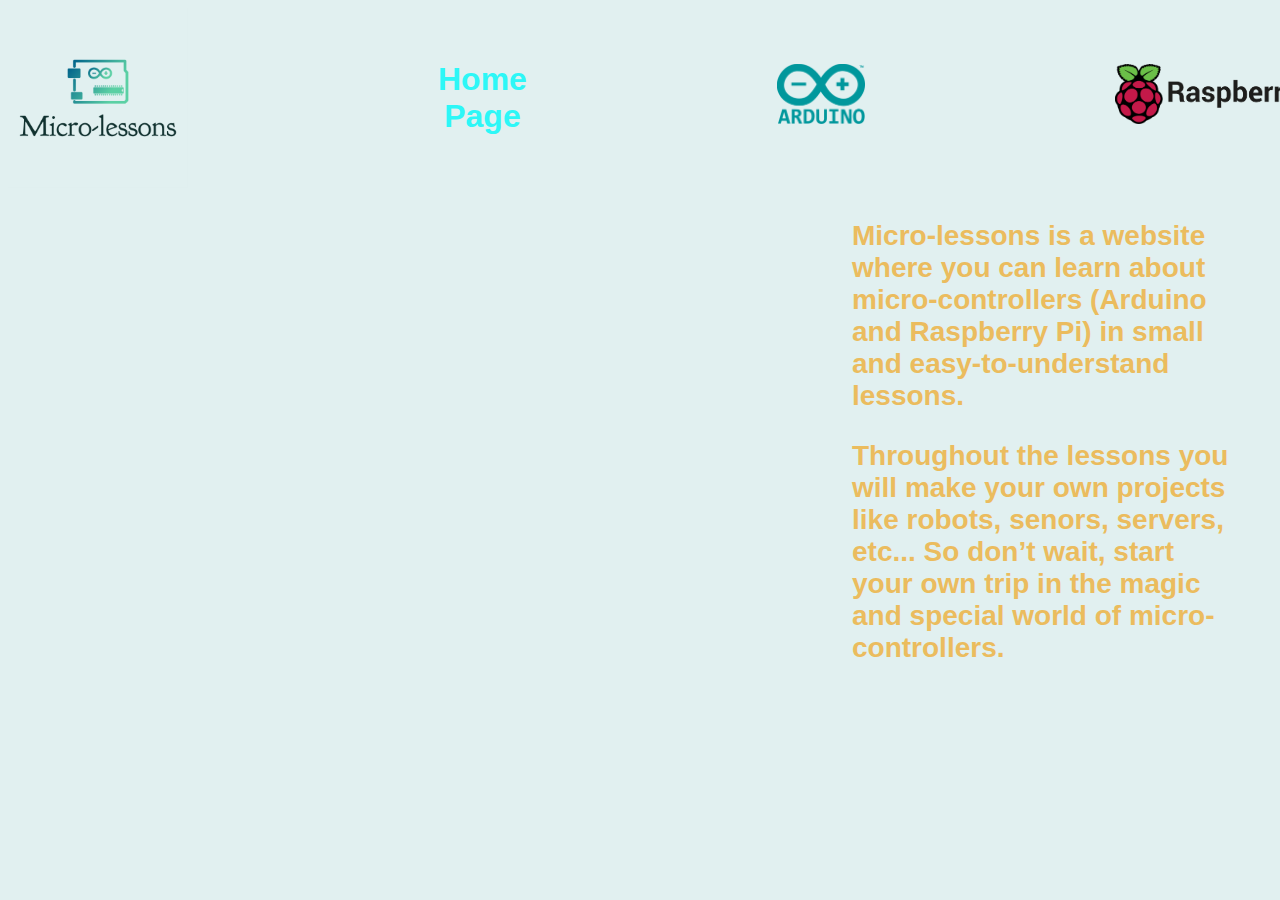
==== index.html @ 21bf746b "Home page and navbar" ====
<!DOCTYPE html>
<html>
    <head>
        <meta charset="UTF-8" />
        <meta http-equiv="X-UA-Compatible" content="IE=edge" />
        <meta name="viewport" content="width=device-width, initial-scale=1.0" />
        <link rel="stylesheet" type="text/css" href="styles.css" /> 
        <title> Micro-lessons </title>
    </head>
    <body>
        <div id="nav-bar">
            <img style="width: 180px; height: 180px;" src="/media/default.png" />  
            
            <div id="nav-item"><a href="/index.html"> Home Page </a></div>
            <div id="nav-item"><a href="/arduino.html"> <img src="/media/arduino-logo.png" height="60px"> </a></div>
            <div id="nav-item"><a href="/raspberry_pi.html"> <img src="/media/raspberry-pi-logo.png" height="60px"> </a></div>
        </div>
        <div id="text">
            <p>
                Micro-lessons is a website where you can learn about micro-controllers (Arduino and Raspberry Pi) in small and easy-to-understand lessons.
            </p>
            <p> 
                Throughout the lessons you will make your own projects like robots, senors, servers, etc... So don’t wait, start your own trip in the magic and special world of micro-controllers. 
            </p>
        </div>
    </body>
</html>
---- styles.css ----
body{
    background-color: #e1f0f0;
}
#nav-bar{
    width: 380px; 
    height: 40px; 
    text-align: center; 
    font-size: 32px; 
    font-family: Arial; 
    font-weight: 600;
    width: 100%; 
    height: 100%; 
    padding-bottom: 0px; 
    padding-right: 0px;
    justify-content: flex-start; 
    align-items: center; 
    gap: 0px;
    display: inline-flex
}
#nav-item{
    margin-left: 250px;
}

#text{
    justify-content: right;
    width: 380px;
    float: right;
    font-size: 28px;
    font-family: 'Trebuchet MS', 'Lucida Sans Unicode', 'Lucida Grande', 'Lucida Sans', Arial, sans-serif;
    margin-right: 40px;
    color: #ebbc5e;
    font-weight: 550;
}

a{text-decoration: none;}
a {color: #2df7f7;}
a:visited {color: #1bb5b5d6;}
a:hover {color: #a0efef;}
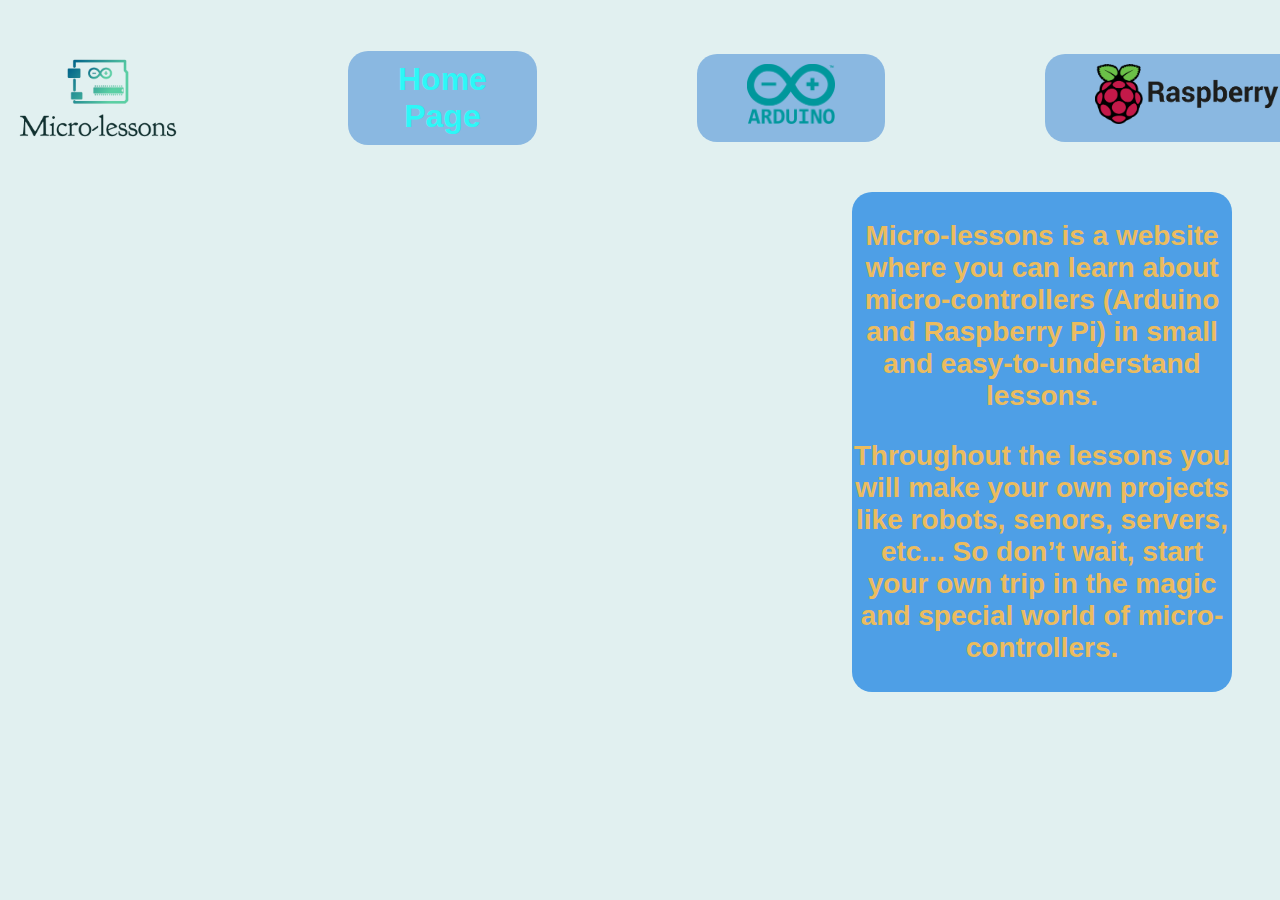
==== commit 0427122e: "arduino lesson 1 and linking" ====
--- a/index.html
+++ b/index.html
@@ -9,8 +9,7 @@
     </head>
     <body>
         <div id="nav-bar">
-            <img style="width: 180px; height: 180px;" src="/media/default.png" />  
-            
+            <img style="width: 180px; height: 180px;" src="/media/default-removebg.png" />  
             <div id="nav-item"><a href="/index.html"> Home Page </a></div>
             <div id="nav-item"><a href="/arduino.html"> <img src="/media/arduino-logo.png" height="60px"> </a></div>
             <div id="nav-item"><a href="/raspberry_pi.html"> <img src="/media/raspberry-pi-logo.png" height="60px"> </a></div>
--- a/styles.css
+++ b/styles.css
@@ -15,10 +15,18 @@
     justify-content: flex-start; 
     align-items: center; 
     gap: 0px;
-    display: inline-flex
+    display: inline-flex;
 }
 #nav-item{
-    margin-left: 250px;
+    margin-left: 0px;
+    background-color: rgb(138, 184, 225);
+    border-radius: 20px;
+    text-align: center;
+    padding-left: 50px;
+    padding-right: 50px;
+    padding-top: 10px;
+    padding-bottom: 10px;
+    margin-left: 160px;
 }
 
 #text{
@@ -30,9 +38,41 @@
     margin-right: 40px;
     color: #ebbc5e;
     font-weight: 550;
+    background-color: rgb(78, 159, 230);
+    border-radius: 20px;
+    text-align: center;
 }
+
+#td{
+    margin-top: 10px;
+    margin-bottom: 10px;
+    margin-left: 10px;
+    margin-right: 10px;
+    border-radius: 12px;
+    background-color: #ebbc5e;
+    column-width: 30vw;
+    font-weight: 600;
+    font-family: 'Gill Sans', 'Gill Sans MT', Calibri, 'Trebuchet MS', sans-serif;
+    font-size: 16px;
+}
+
+table{
+    border-spacing: 40px;
+}
+
+image{
+    display: flex;
+}
+
+#lesson{
+    width: 80vw;
+    padding-left: 10%;
+    font-size: 19px;
+    font-family: 'Lucida Sans', 'Lucida Sans Regular', 'Lucida Grande', 'Lucida Sans Unicode', Verdana, sans-serif;
+}
+
 
 a{text-decoration: none;}
 a {color: #2df7f7;}
-a:visited {color: #1bb5b5d6;}
+a:visited {color: #0684d2d6;}
 a:hover {color: #a0efef;}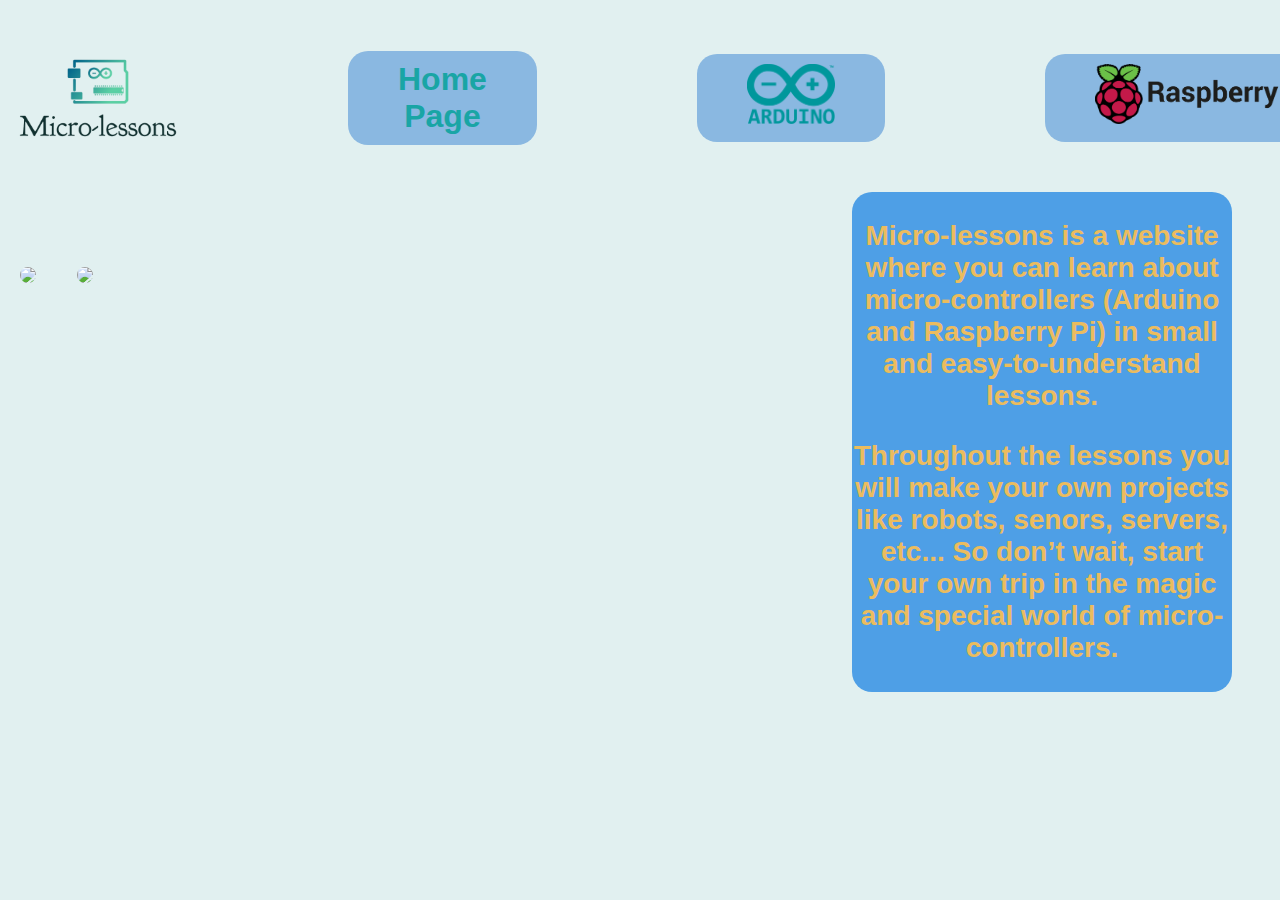
==== commit 337ce66d: "Big update, new lesson and new home page" ====
--- a/index.html
+++ b/index.html
@@ -14,6 +14,8 @@
             <div id="nav-item"><a href="/arduino.html"> <img src="/media/arduino-logo.png" height="60px"> </a></div>
             <div id="nav-item"><a href="/raspberry_pi.html"> <img src="/media/raspberry-pi-logo.png" height="60px"> </a></div>
         </div>
+        <img src="/media/01_arduinounor3.gif" id="arduino-gif">
+        <img src="/media/dribbble-ardusat.gif" id="arduino-gif">
         <div id="text">
             <p>
                 Micro-lessons is a website where you can learn about micro-controllers (Arduino and Raspberry Pi) in small and easy-to-understand lessons.
--- a/styles.css
+++ b/styles.css
@@ -43,17 +43,75 @@
     text-align: center;
 }
 
+#arduino-gif{
+    justify-content: left;
+    width: 500px;
+    border-radius: 20px;
+    margin-right: 25px;
+    margin-left: 12px;
+    margin-top: 75px;
+}
+
 #td{
     margin-top: 10px;
     margin-bottom: 10px;
     margin-left: 10px;
     margin-right: 10px;
     border-radius: 12px;
-    background-color: #ebbc5e;
     column-width: 30vw;
     font-weight: 600;
     font-family: 'Gill Sans', 'Gill Sans MT', Calibri, 'Trebuchet MS', sans-serif;
     font-size: 16px;
+    background-image: url('/media/pngtree-blue-background-and-wallpaper-hd-image-victor-free-vector-image_2422840.png');
+    background-repeat: no-repeat;
+    a {color: #19a5a5;}
+    a:visited {color: #0684d2d6;}
+    a:hover {color: #a41cc2;}
+}
+
+#td2{
+    margin-top: 10px;
+    margin-bottom: 10px;
+    margin-left: 10px;
+    margin-right: 10px;
+    border-radius: 12px;
+    column-width: 30vw;
+    font-weight: 600;
+    font-family: 'Gill Sans', 'Gill Sans MT', Calibri, 'Trebuchet MS', sans-serif;
+    font-size: 16px;
+    background-image: url('/media/pngtree-blue-background-and-wallpaper-hd-image-victor-free-vector-image_2422840.jpg');
+    background-repeat: no-repeat;
+}
+
+#td3{
+    margin-top: 10px;
+    margin-bottom: 10px;
+    margin-left: 10px;
+    margin-right: 10px;
+    border-radius: 12px;
+    column-width: 30vw;
+    font-weight: 600;
+    font-family: 'Gill Sans', 'Gill Sans MT', Calibri, 'Trebuchet MS', sans-serif;
+    font-size: 16px;
+    background-image: url('/media/desktop-wallpaper-abstract-red-color-geometric-modern-design-vector-backgrounds-red-color-background.jpg');
+    background-repeat: no-repeat;
+    a {color: #e26653;}
+    a:visited {color: #0684d2d6;}
+    a:hover {color: #db7c4d;}
+}
+
+#td4{
+    margin-top: 10px;
+    margin-bottom: 10px;
+    margin-left: 10px;
+    margin-right: 10px;
+    border-radius: 12px;
+    column-width: 30vw;
+    font-weight: 600;
+    font-family: 'Gill Sans', 'Gill Sans MT', Calibri, 'Trebuchet MS', sans-serif;
+    font-size: 16px;
+    background-image: url('media/Red_image\ \(581x280\).png');
+    background-repeat: no-repeat;
 }
 
 table{
@@ -73,6 +131,6 @@
 
 
 a{text-decoration: none;}
-a {color: #2df7f7;}
+a {color: #19a5a5;}
 a:visited {color: #0684d2d6;}
 a:hover {color: #a0efef;}